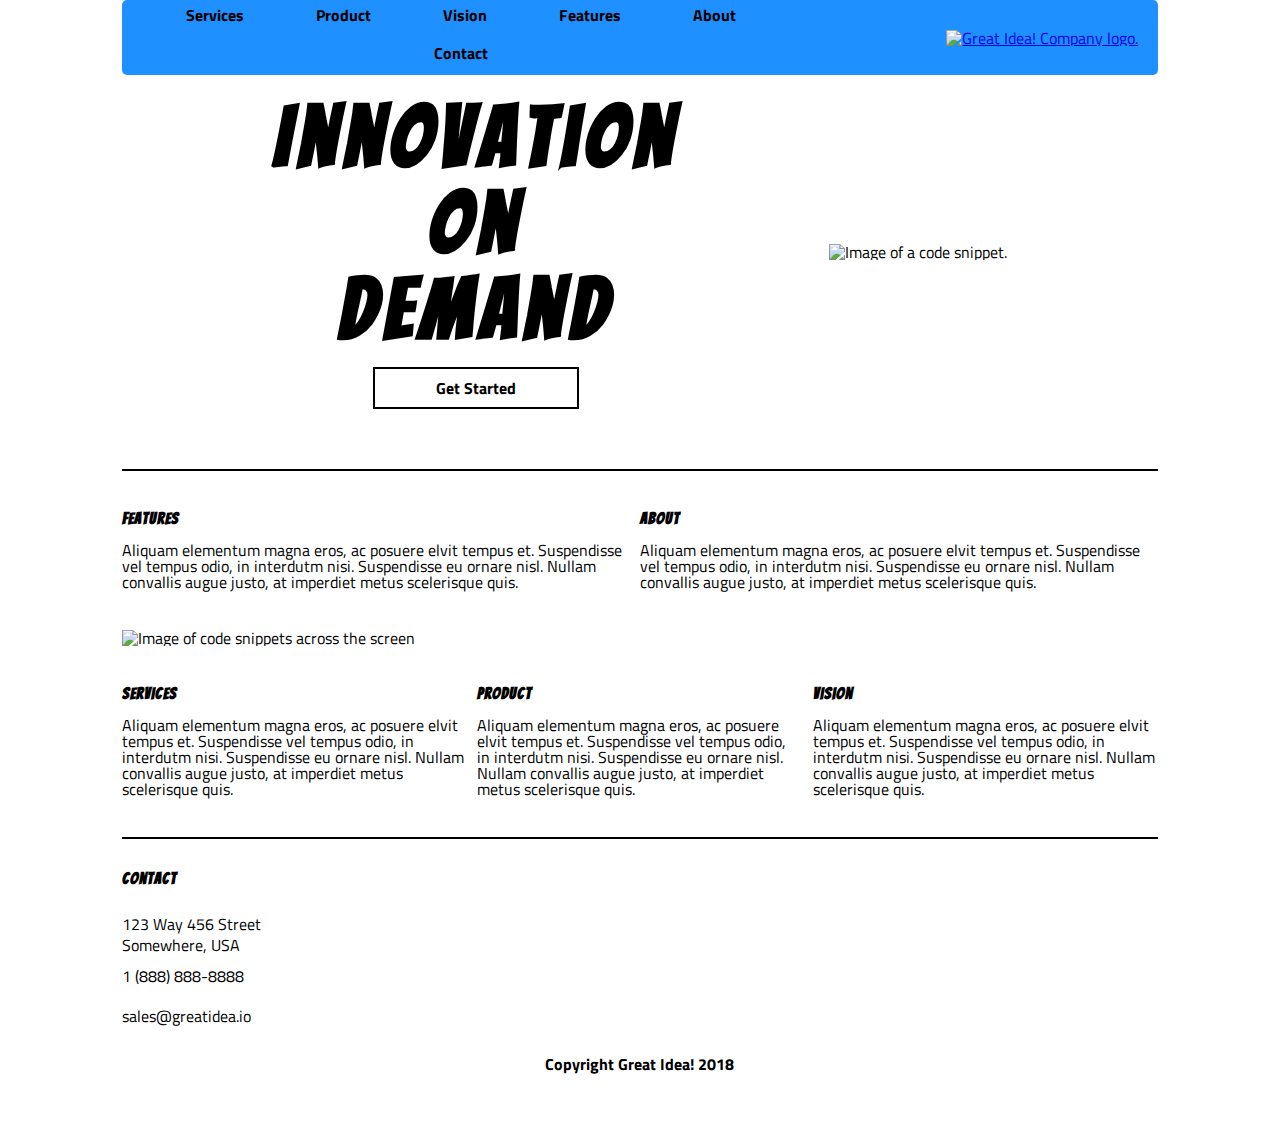
==== great-idea/index.html @ 3cf5bec2 "Finished project" ====
<!doctype html>

<html lang="en">
<head>
  <meta charset="utf-8">

  <title>Great Idea!</title>

  <link href="https://fonts.googleapis.com/css?family=Bangers|Titillium+Web" rel="stylesheet">
  <link rel="stylesheet" href="./css/index.css">

  <!--[if lt IE 9]>
    <script src="https://cdnjs.cloudflare.com/ajax/libs/html5shiv/3.7.3/html5shiv.js"></script>
  <![endif]-->
</head>

  <body>
    <header class="flex">
      <nav>
        <a href="./services.html">Services</a>
        <a href="#">Product</a>
        <a href="#">Vision</a>
        <a href="#">Features</a>
        <a href="#">About</a>
        <a href="#">Contact</a>
      </nav>
      <a href="./index.html"><img class="logo" src="./img/logo.png" alt="Great Idea! Company logo."></a>
    </header>
    <section class="innovation flex">
       <div class="title">
         <h1>Innovation<br/> On<br/> Demand </h1>
         <a href="">Get Started</a>
       </div>
      <img class="header img" src="./img/header-img.png" alt="Image of a code snippet.">
    </section>
    <section class="information">
      <div class="box flex">
          <div class="info top">
            <h2>Features</h2>
            <p>Aliquam elementum magna eros, ac posuere elvit tempus et. Suspendisse vel tempus odio, in interdutm nisi. Suspendisse eu ornare nisl. Nullam convallis augue justo, at imperdiet metus scelerisque quis.</p>
          </div>
          <div class="info top">
            <h2>About</h2>
            <p>Aliquam elementum magna eros, ac posuere elvit tempus et. Suspendisse vel tempus odio, in interdutm nisi. Suspendisse eu ornare nisl. Nullam convallis augue justo, at imperdiet metus scelerisque quis.</p>
          </div>
      </div>
      <img class="middle-img box" src="./img/mid-page-accent.jpg" alt="Image of code snippets across the screen">
      <div class="box flex">
          <div class="info bottom">
            <h2>Services</h2>
            <p>Aliquam elementum magna eros, ac posuere elvit tempus et. Suspendisse vel tempus odio, in interdutm nisi. Suspendisse eu ornare nisl. Nullam convallis augue justo, at imperdiet metus scelerisque quis.</p>
          </div>
          <div class="info bottom product">
            <h2>Product</h2>
            <p>Aliquam elementum magna eros, ac posuere elvit tempus et. Suspendisse vel tempus odio, in interdutm nisi. Suspendisse eu ornare nisl. Nullam convallis augue justo, at imperdiet metus scelerisque quis.</p>
          </div>
          <div class="info bottom">
            <h2>Vision</h2>
            <p>Aliquam elementum magna eros, ac posuere elvit tempus et. Suspendisse vel tempus odio, in interdutm nisi. Suspendisse eu ornare nisl. Nullam convallis augue justo, at imperdiet metus scelerisque quis.</p>
          </div>
      </div>
    </section>
    <footer>
      <div class="contact">
        <h4>Contact</h4>
        <p class="address">123 Way 456 Street <br/> Somewhere, USA</p>
        <p>1 (888) 888-8888</p>
        <p>sales@greatidea.io</p>
      </div>
      <div class="copyright">
        <p>Copyright Great Idea! 2018</p>
      </div>
    </footer>    
  </body>
</html>
---- great-idea/css/index.css ----
/* http://meyerweb.com/eric/tools/css/reset/ 
   v2.0 | 20110126
   License: none (public domain)
*/

html, body, div, span, applet, object, iframe,
h1, h2, h3, h4, h5, h6, p, blockquote, pre,
a, abbr, acronym, address, big, cite, code,
del, dfn, em, img, ins, kbd, q, s, samp,
small, strike, strong, sub, sup, tt, var,
b, u, i, center,
dl, dt, dd, ol, ul, li,
fieldset, form, label, legend,
table, caption, tbody, tfoot, thead, tr, th, td,
article, aside, canvas, details, embed, 
figure, figcaption, footer, header, hgroup, 
menu, nav, output, ruby, section, summary,
time, mark, audio, video {
	margin: 0;
	padding: 0;
	border: 0;
	font-size: 100%;
	font: inherit;
	vertical-align: baseline;
}
/* HTML5 display-role reset for older browsers */
article, aside, details, figcaption, figure, 
footer, header, hgroup, menu, nav, section {
	display: block;
}
body {
	line-height: 1;
}
ol, ul {
	list-style: none;
}
blockquote, q {
	quotes: none;
}
blockquote:before, blockquote:after,
q:before, q:after {
	content: '';
	content: none;
}
table {
	border-collapse: collapse;
	border-spacing: 0;
}

/* Set every element's box-sizing to border-box */
* {
    box-sizing: border-box;
}

html, body {
    height: 100%;
    font-family: 'Titillium Web', sans-serif;
}

h1, h2, h3, h4, h5 {
    font-family: 'Bangers', cursive;
    letter-spacing: 1px;
    margin-bottom: 15px;
}


/* Set every element's box-sizing to border-box */
* {
	box-sizing: border-box;
}

html, body {
	height: 90%;
	font-family: 'Titillium Web', sans-serif;
	width: 90%;
	margin: auto;
	font-weight: 500;
}

h1, h2, h3, h4, h5 {
	font-family: 'Bangers', cursive;
	letter-spacing: 1px;
	margin-bottom: 15px;
	font-weight: bold;
}

/* Shared */
.flex {
	display: flex;
}

.innovation, .information, .serv, .pins {
  border-bottom: 2px solid black;
} 

/* Header and navigation */

header {
	justify-content: space-between;
	align-items: center;
	position: fixed;
	top: 0;
  z-index: 5;
	border-radius: 5px;
	padding: 32px 0;
	width: 81%;
  height: 75px;
  background-color: dodgerblue;
}

nav {
	display: flex;
	justify-content: center;
	flex-wrap: wrap;
	width: 70%;
	padding: 15px 0;
}

.logo {
	padding-right: 20px;
}

.logo:hover {
	animation: zoomIn 0.3s linear alternate 2;
}

@keyframes zoomIn {
	0% {
		transform: scale(1);
	}

	100% {
		transform: scale(1.25);
	}
}

nav a {
	padding: 7px 59px 15px 13px;
	color: black;
  text-decoration: none;
  font-weight: bold;
}

nav a:hover {
  color: yellow;
  transition: color 0.5s ease-out;
  animation: wobble 0.4s linear 1;
}

@keyframes wobble {
  0%, 50%, 100% {
    transform: translate(0,0);
  }

  25% {
    transform: translate(4px);
  }

  75% {
    transform: translate(-4px);
  }
}

nav a:active {
  color: red;
}

/* Innovation */
.innovation {
	justify-content: space-evenly;
	align-items: center;
	padding: 60px 0;
	margin-top: 34px;
}

.innovation h1 {
	text-align: center;
  font-size: 86px;
  letter-spacing: 7px;
}

.title {
	text-align: center;
}

.title a {
	margin: 0 100px;
  padding: 11px 0;
  display: block;
  text-decoration: none;
  color: inherit;
  font-weight: bold;
  border: 2px solid black;
}

.innovation a:hover {
  animation: swing 0.5s linear .12s alternate;
  background-color: black;
  color: white;
  transition: background-color 0.5s linear .12s, color 0.5s linear .12s;
}

@keyframes swing {
  0%, 50%, 100% {
    transform: rotate(0);
  }

  25% {
    transform: rotate(15deg);
  }

  75% {
    transform: rotate(-15deg);
  }
}

/* Information */
.box {
	align-items: center;
}

.top {
  padding: 40px 0px;
  width: 50%;
}

.bottom {
  padding: 40px 0;
  width: 34%;
}

.middle-img {
  width: 100%;
}

.product {
	padding: 0 10px;
}

/* Footer */
.contact {
  padding: 20px 0;
  line-height: 2.5;
}

.address {
  line-height: 1.3;
}

.copyright {
  text-align:center;
  padding-bottom: 50px;
  color: black;
  font-weight: bold;
}


/* Service Page */
.serv p, .pins p, .facts p {
	line-height: 1.2;
}

/* service */
.serv {
	margin-top: 83px;
	padding-bottom: 40px; 
}

.serv div {
	margin-top: 20px;
}

.serv h1 {
	font-size: 26px;
}

.serv img {
	width: 100%;
}

/* Pins */
.pins {
	flex-wrap: wrap;
	justify-content: space-between;
	margin-top: 40px;
	padding-bottom: 10px;
}

.pin {
	width: 47%;
	height: auto;
	padding: 25px 41px;
	margin: 26px 0;
	border: 2px solid black;
	background-color: #eeebeb86;
}

.button {
	border: 2px solid black;
	border-radius: 5px;
	width: 40%;
	padding: 9px;
	margin-top: 20px; 
	text-align: center;
	background-color: white;
	color: black;
	transition: background-color 0.5s, color 0.5s;
}

.pin a {
	text-decoration: none;	
}

.button:hover {
	background-color: black;
	color: white;
}

/* Facts */
.facts {
	margin-top: 40px; 
}

.fact p {
	padding: 3px 90px 16px 0; 
}

.fact ul li {
	list-style-type: square;
	list-style-position: inside; 
	padding: 9px 0;
}

/* Footer */
.space {
	margin-top: 50px; 
	padding-bottom: 20px; 
}
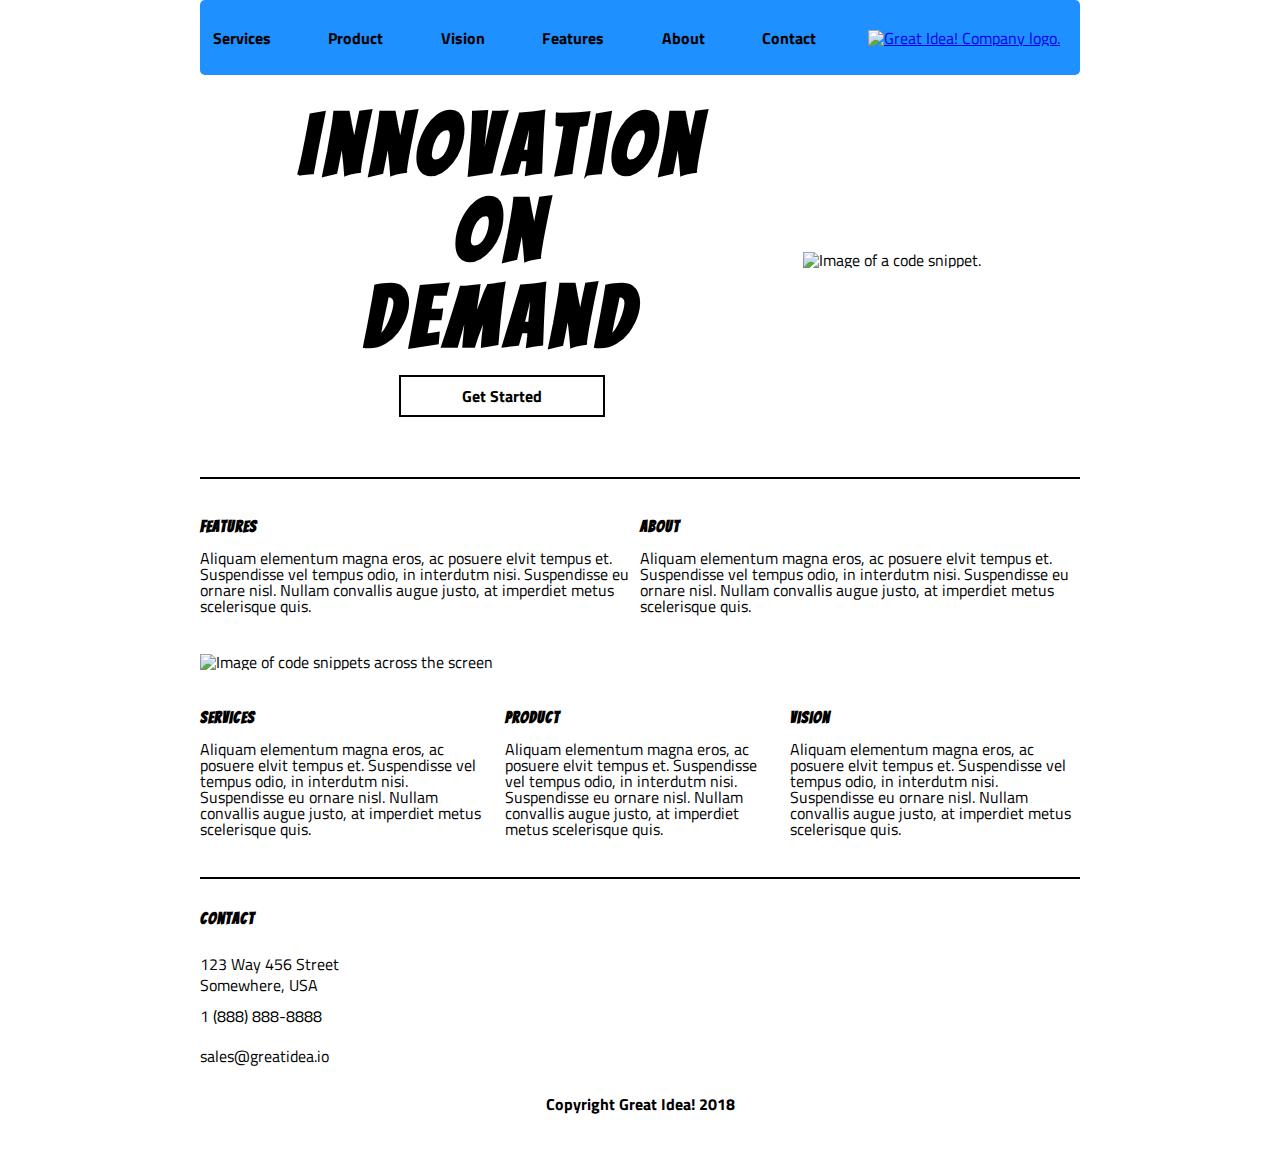
==== commit e6126c9e: "Changed width" ====
--- a/great-idea/index.html
+++ b/great-idea/index.html
@@ -29,7 +29,7 @@
     <section class="innovation flex">
        <div class="title">
          <h1>Innovation<br/> On<br/> Demand </h1>
-         <a href="">Get Started</a>
+         <a href="#">Get Started</a>
        </div>
       <img class="header img" src="./img/header-img.png" alt="Image of a code snippet.">
     </section>
--- a/great-idea/css/index.css
+++ b/great-idea/css/index.css
@@ -72,7 +72,7 @@
 html, body {
 	height: 90%;
 	font-family: 'Titillium Web', sans-serif;
-	width: 90%;
+	width: 880px;
 	margin: auto;
 	font-weight: 500;
 }
@@ -103,17 +103,17 @@
   z-index: 5;
 	border-radius: 5px;
 	padding: 32px 0;
-	width: 81%;
+	width: 880px;
   height: 75px;
   background-color: dodgerblue;
 }
 
 nav {
 	display: flex;
-	justify-content: center;
+	justify-content: space-between;
 	flex-wrap: wrap;
+	padding-left: 13px;
 	width: 70%;
-	padding: 15px 0;
 }
 
 .logo {
@@ -135,10 +135,10 @@
 }
 
 nav a {
-	padding: 7px 59px 15px 13px;
 	color: black;
-  text-decoration: none;
-  font-weight: bold;
+	text-decoration: none;
+	font-weight: bold;
+	padding: 17px 0;
 }
 
 nav a:hover {
@@ -170,7 +170,7 @@
 	justify-content: space-evenly;
 	align-items: center;
 	padding: 60px 0;
-	margin-top: 34px;
+	margin-top: 42px;
 }
 
 .innovation h1 {
@@ -235,6 +235,7 @@
 
 .product {
 	padding: 0 10px;
+	margin: 0 5px;
 }
 
 /* Footer */
@@ -262,7 +263,7 @@
 
 /* service */
 .serv {
-	margin-top: 83px;
+	margin-top: 75px;
 	padding-bottom: 40px; 
 }
 
@@ -283,7 +284,7 @@
 	flex-wrap: wrap;
 	justify-content: space-between;
 	margin-top: 40px;
-	padding-bottom: 10px;
+	padding-bottom: 15px;
 }
 
 .pin {
